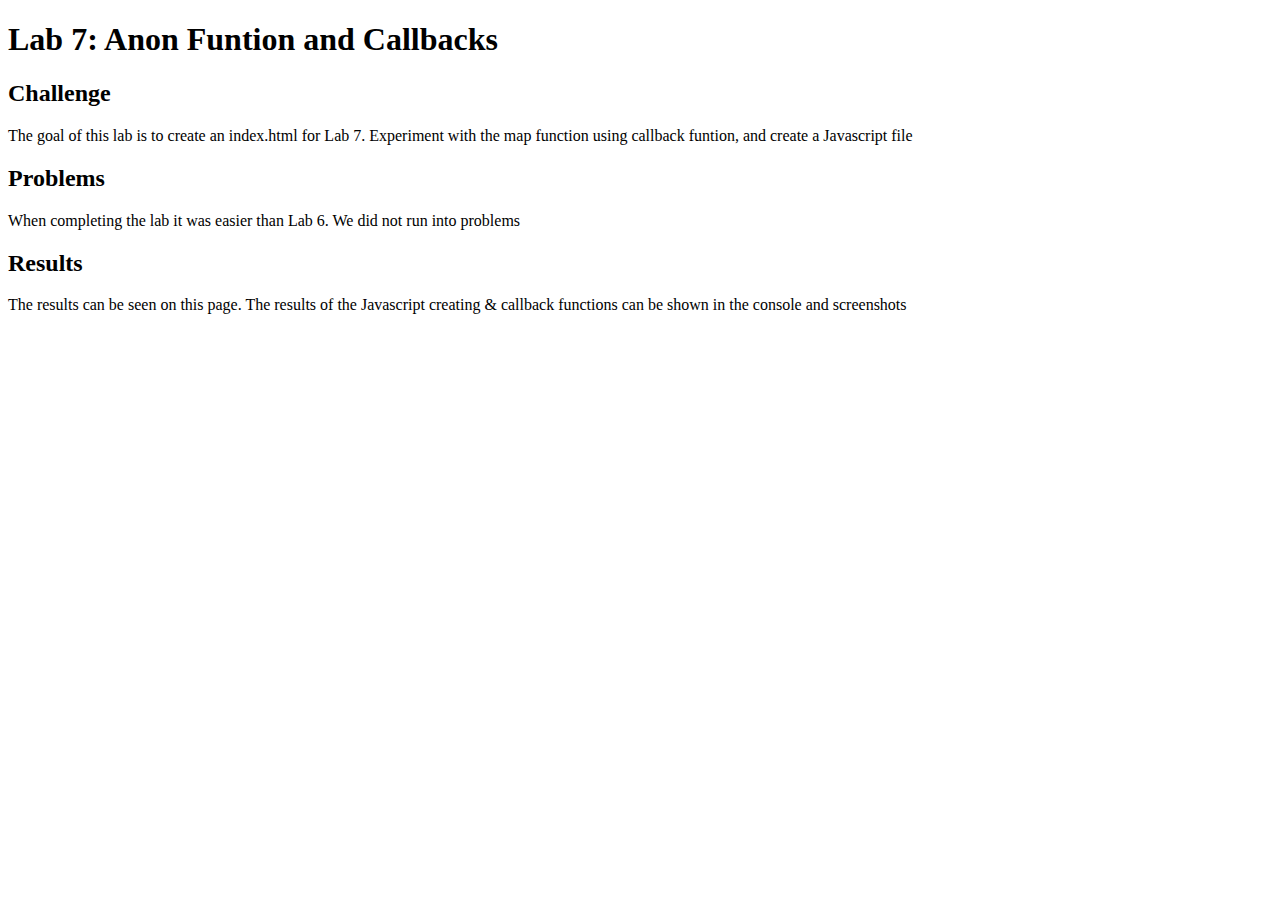
==== lab 7/index.html @ add09c0a "lab 7" ====
<!DOCTYPE html>
<html>
<head>
	<title>Lab 7 - Anon Function and Callbacks</title>
	<script src="js/lab7.js"></script>
	<link rel="stylesheet" type="text/css" href="../css/site.css">
	<link rel="stylesheet" type="text/css" href="css/lab.css">
</head>
<body>
	<h1> Lab 7: Anon Funtion and Callbacks</h1>
	<h2> Challenge </h2>
		<p> The goal of this lab is to create an index.html for Lab 7. Experiment with
				the map function using callback funtion, and create a Javascript file</h2>
	<h2> Problems</h2>
		<p> When completing the lab it was easier than Lab 6. We did not run into problems</p>
	<h2> Results </h2>
		<p> The results can be seen on this page. The results of the Javascript creating & callback
				functions can be shown in the console and screenshots</p>
</body>
</html>
---- lab 7/css/lab.css ----

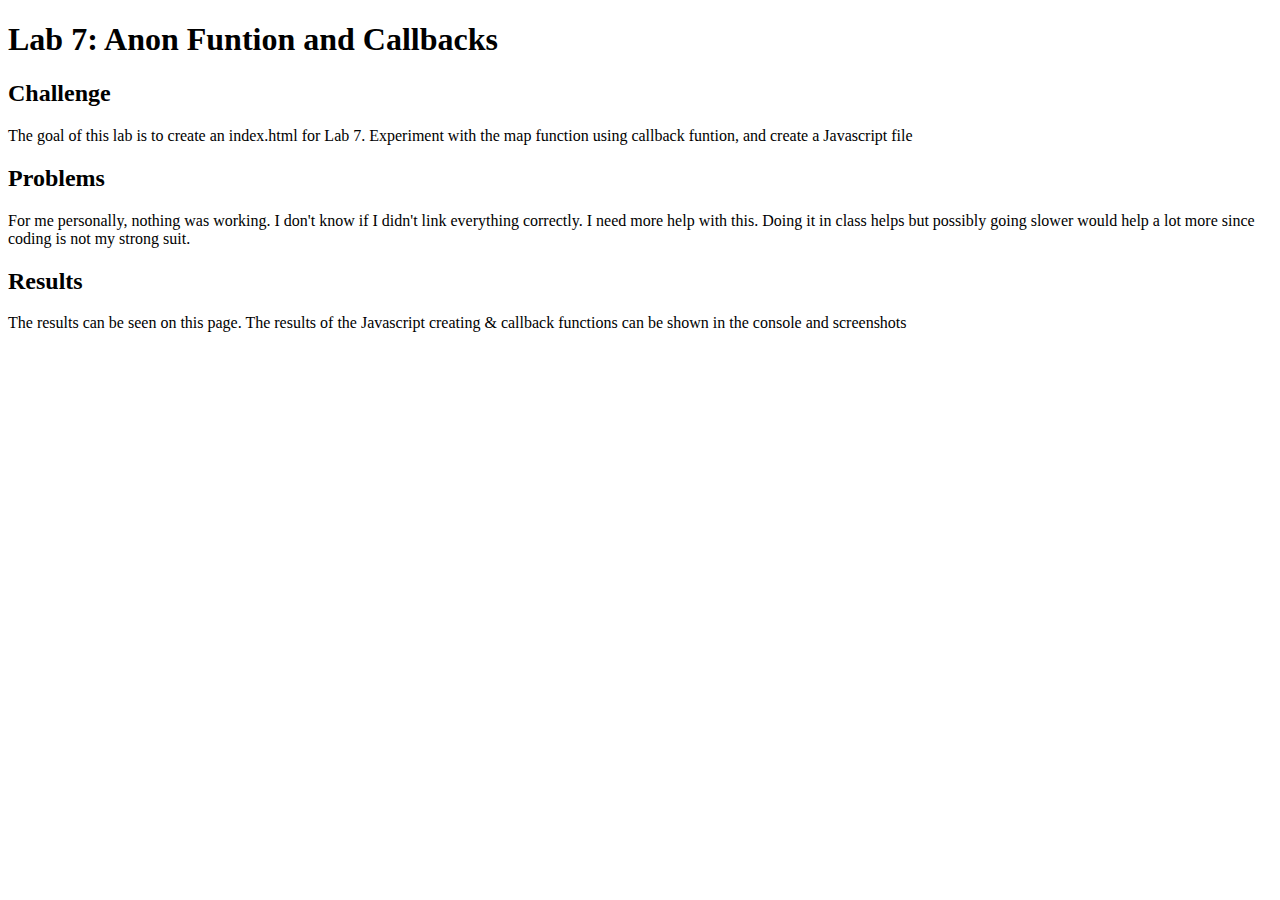
==== commit 12962ddf: "lab 7" ====
--- a/lab 7/index.html
+++ b/lab 7/index.html
@@ -12,7 +12,9 @@
 		<p> The goal of this lab is to create an index.html for Lab 7. Experiment with
 				the map function using callback funtion, and create a Javascript file</h2>
 	<h2> Problems</h2>
-		<p> When completing the lab it was easier than Lab 6. We did not run into problems</p>
+		<p> For me personally, nothing was working. I don't know if I didn't link everything correctly.
+			I need more help with this. Doing it in class helps but possibly going slower would help a lot more
+			since coding is not my strong suit.</p>
 	<h2> Results </h2>
 		<p> The results can be seen on this page. The results of the Javascript creating & callback
 				functions can be shown in the console and screenshots</p>
